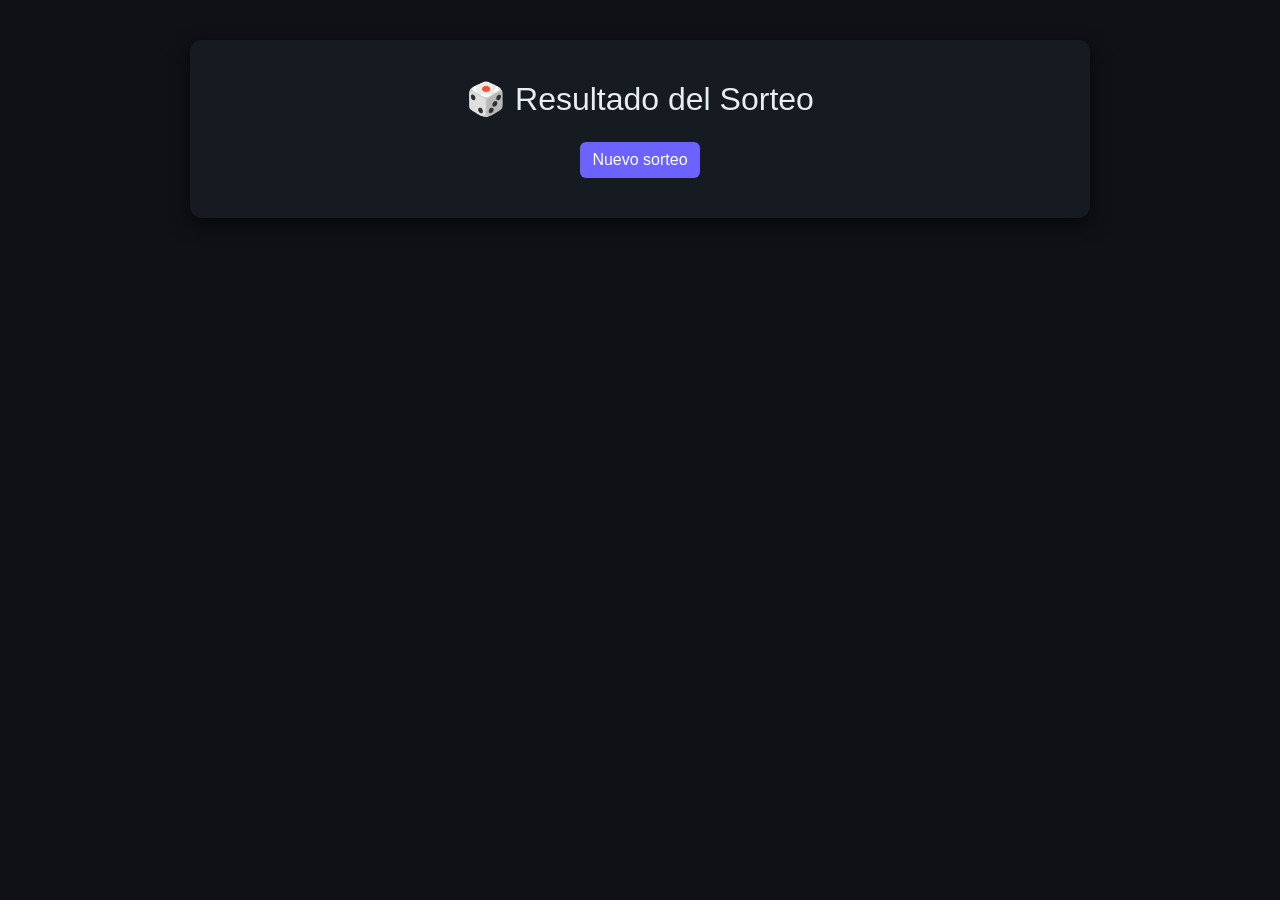
==== resultado.html @ cb369271 "Primer commit para que nacho le siga" ====
<!DOCTYPE html>
<html lang="es">
<head>

<meta charset="UTF-8">
<meta name="viewport" content="width=device-width, initial-scale=1">

<title>Resultado del Sorteo</title>

<link href="https://cdn.jsdelivr.net/npm/bootstrap@5.3.2/dist/css/bootstrap.min.css" rel="stylesheet">
<link rel="stylesheet" href="css/styles.css">

</head>

<body>

<div class="container-box">

<h2 class="text-center mb-4">🎲 Resultado del Sorteo</h2>

<div id="resultados"></div>

<div class="text-center mt-4">

<button class="btn btn-main" onclick="reiniciar()">
Nuevo sorteo
</button>

</div>

</div>

<script src="js/sorteo.js"></script>

</body>
</html>
---- css/styles.css ----
body{
background:#0f1117;
color:#e6edf3;
font-family:Arial, Helvetica, sans-serif;
}

/* CONTENEDOR PRINCIPAL */

.container-box{
max-width:900px;
margin:auto;
margin-top:40px;
background:#161b22;
padding:40px;
border-radius:12px;
box-shadow:0px 6px 20px rgba(0,0,0,0.6);
}

/* TITULOS */

.title{
font-weight:bold;
margin-bottom:25px;
color:#ffffff;
}

/* SECCIONES */

.section{
margin-top:35px;
}

/* INPUTS */

.form-control{
background:#0d1117;
border:1px solid #30363d;
color:#e6edf3;
}

.form-control:focus{
background:#0d1117;
color:#ffffff;
border-color:#6c63ff;
box-shadow:0 0 0 0.2rem rgba(108,99,255,0.25);
}

/* CHECKBOX */

.form-check-input{
background-color:#0d1117;
border:1px solid #30363d;
}

.form-check-input:checked{
background-color:#6c63ff;
border-color:#6c63ff;
}

/* BOTONES */

.btn-main{
background:#6c63ff;
border:none;
color:white;
}

.btn-main:hover{
background:#5a52e0;
}

.btn-success{
background:#00c896;
border:none;
}

.btn-success:hover{
background:#00a97f;
}

/* PARTICIPANTES */

.participante-item{
padding:10px;
border-radius:8px;
background:#0d1117;
border:1px solid #30363d;
margin-bottom:8px;
}

/* RESULTADOS */

.result-card{
background:#0d1117;
border:1px solid #30363d;
padding:15px;
border-radius:10px;
margin-bottom:10px;
font-size:18px;
}

/* LINEAS */

hr{
border-color:#30363d;
}

/* TEXTOS SUAVES */

.text-muted{
color:#8b949e !important;
}

/* INPUT GROUP */

.input-group .btn{
background:#6c63ff;
border:none;
}

.input-group .btn:hover{
background:#5a52e0;
}

.logo{
height: 165px;
width:auto;
margin-left:10px;
}

@media (max-width:576px){

.logo{
height:400px;
}

}
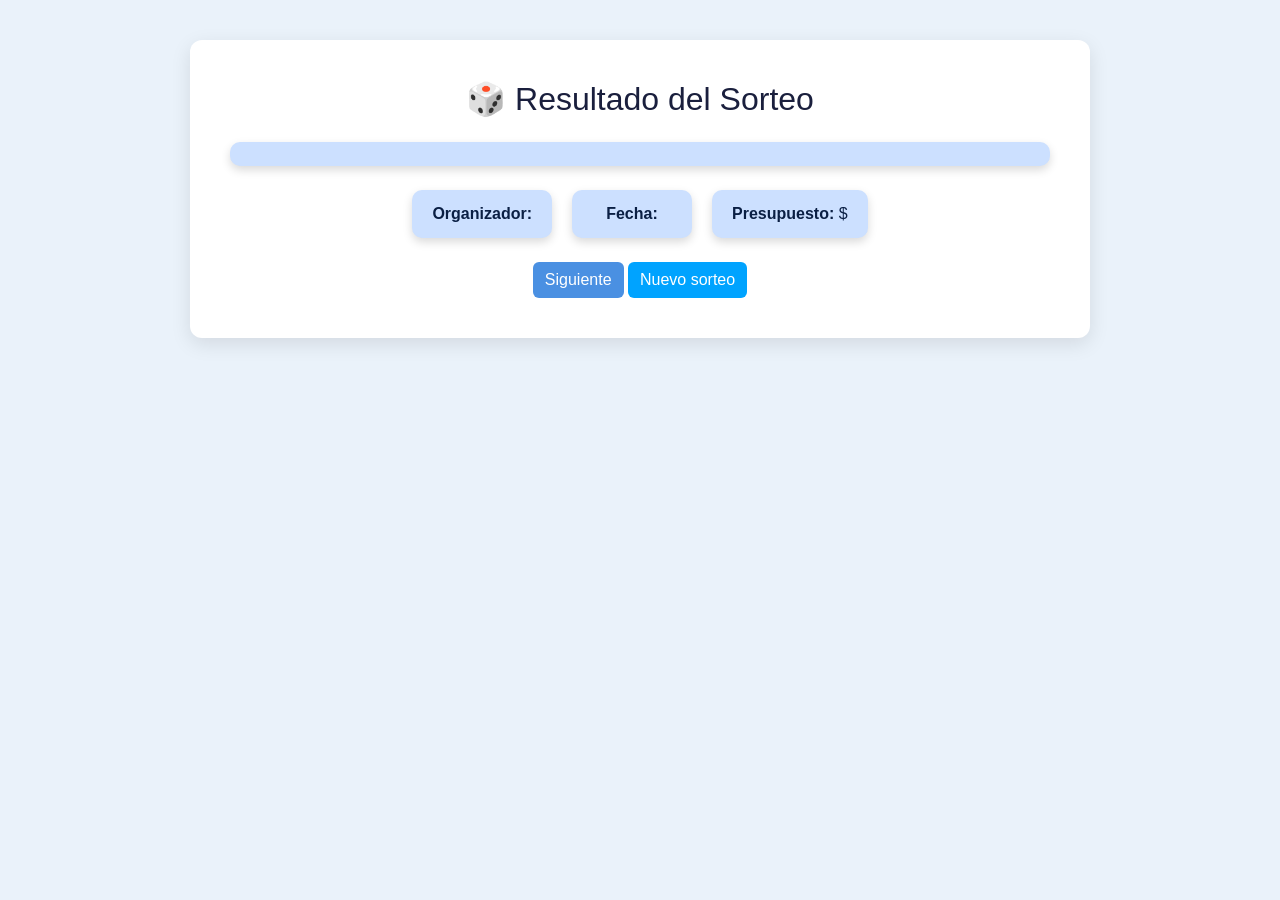
==== commit 6d3c27bf: "Terminar de arreglar todo" ====
--- a/resultado.html
+++ b/resultado.html
@@ -16,17 +16,35 @@
 
 <div class="container-box">
 
-<h2 class="text-center mb-4">🎲 Resultado del Sorteo</h2>
+  <h2 class="text-center mb-4">🎲 Resultado del Sorteo</h2>
+  <h3 class="text-center mb-4">
+    <div class="info-card">
+        <strong id="motivoR"></strong> 
+    </div>
+  </h3>
 
-<div id="resultados"></div>
+ <div class="info-general mb-4 text-center">
+    <div class="info-card">
+        <strong>Organizador:</strong> <span id="organizadorR"></span>
+    </div>
+    <div class="info-card">
+        <strong>Fecha:</strong> <span id="fechaR"></span>
+    </div>
+    <div class="info-card">
+        <strong>Presupuesto:</strong> $<span id="presupuestoR"></span>
+    </div>
+</div>
 
-<div class="text-center mt-4">
+  <!-- Contenedor de resultados uno por uno -->
+  <div id="resultadoUno" class="text-center mb-3"></div>
 
-<button class="btn btn-main" onclick="reiniciar()">
-Nuevo sorteo
-</button>
+  <!-- Botón para revelar siguiente intercambio -->
+  <div class="text-center">
+    <button id="btnSiguiente" class="btn btn-main">Siguiente</button>
+    <button id="btnReiniciar" class="btn btn-success">Nuevo sorteo</button>
+  </div>
 
-</div>
+
 
 </div>
 
--- a/css/styles.css
+++ b/css/styles.css
@@ -1,137 +1,166 @@
-body{
-background:#0f1117;
-color:#e6edf3;
-font-family:Arial, Helvetica, sans-serif;
+body {
+    background: #EAF2FA; /* azul muy claro */
+    color: #1A1F3D; /* azul oscuro */
+    font-family: Arial, Helvetica, sans-serif;
 }
 
 /* CONTENEDOR PRINCIPAL */
-
-.container-box{
-max-width:900px;
-margin:auto;
-margin-top:40px;
-background:#161b22;
-padding:40px;
-border-radius:12px;
-box-shadow:0px 6px 20px rgba(0,0,0,0.6);
+.container-box {
+    max-width: 900px;
+    margin: auto;
+    margin-top: 40px;
+    background: #FFFFFF; /* blanco */
+    padding: 40px;
+    border-radius: 12px;
+    box-shadow: 0px 6px 20px rgba(0, 0, 0, 0.1);
 }
 
 /* TITULOS */
-
-.title{
-font-weight:bold;
-margin-bottom:25px;
-color:#ffffff;
+.title {
+    font-weight: bold;
+    margin-bottom: 25px;
+    color: #1A1F3D; /* azul oscuro */
 }
 
 /* SECCIONES */
-
-.section{
-margin-top:35px;
+.section {
+    margin-top: 35px;
 }
 
 /* INPUTS */
-
-.form-control{
-background:#0d1117;
-border:1px solid #30363d;
-color:#e6edf3;
+.form-control {
+    background: #F0F6FF; /* azul muy claro */
+    border: 1px solid #B0C4DE; /* azul suave */
+    color: #1A1F3D;
 }
 
-.form-control:focus{
-background:#0d1117;
-color:#ffffff;
-border-color:#6c63ff;
-box-shadow:0 0 0 0.2rem rgba(108,99,255,0.25);
+.form-control:focus {
+    background: #FFFFFF;
+    color: #1A1F3D;
+    border-color: #4A90E2;
+    box-shadow: 0 0 0 0.2rem rgba(74, 144, 226, 0.25);
 }
 
 /* CHECKBOX */
-
-.form-check-input{
-background-color:#0d1117;
-border:1px solid #30363d;
+.form-check-input {
+    background-color: #F0F6FF;
+    border: 1px solid #B0C4DE;
 }
 
-.form-check-input:checked{
-background-color:#6c63ff;
-border-color:#6c63ff;
+.form-check-input:checked {
+    background-color: #4A90E2;
+    border-color: #4A90E2;
 }
 
 /* BOTONES */
-
-.btn-main{
-background:#6c63ff;
-border:none;
-color:white;
+.btn-main {
+    background: #4A90E2;
+    border: none;
+    color: white;
 }
 
-.btn-main:hover{
-background:#5a52e0;
+.btn-main:hover {
+    background: #357ABD;
 }
 
-.btn-success{
-background:#00c896;
-border:none;
+.btn-success {
+    background: #00A3FF;
+    border: none;
 }
 
-.btn-success:hover{
-background:#00a97f;
+.btn-success:hover {
+    background: #007AC1;
 }
 
 /* PARTICIPANTES */
-
-.participante-item{
-padding:10px;
-border-radius:8px;
-background:#0d1117;
-border:1px solid #30363d;
-margin-bottom:8px;
+.participante-item {
+    padding: 10px;
+    border-radius: 8px;
+    background: #F0F6FF;
+    border: 1px solid #B0C4DE;
+    margin-bottom: 8px;
+    color: #1A1F3D;
 }
 
 /* RESULTADOS */
-
-.result-card{
-background:#0d1117;
-border:1px solid #30363d;
-padding:15px;
-border-radius:10px;
-margin-bottom:10px;
-font-size:18px;
+.result-card {
+    background: #F0F6FF;
+    border: 1px solid #B0C4DE;
+    padding: 15px;
+    border-radius: 10px;
+    margin-bottom: 10px;
+    font-size: 18px;
+    color: #1A1F3D;
 }
 
 /* LINEAS */
-
-hr{
-border-color:#30363d;
+hr {
+    border-color: #B0C4DE;
 }
 
 /* TEXTOS SUAVES */
-
-.text-muted{
-color:#8b949e !important;
+.text-muted {
+    color: #4D5A75 !important;
 }
 
 /* INPUT GROUP */
-
-.input-group .btn{
-background:#6c63ff;
-border:none;
+.input-group .btn {
+    background: #4A90E2;
+    border: none;
 }
 
-.input-group .btn:hover{
-background:#5a52e0;
+.input-group .btn:hover {
+    background: #357ABD;
 }
 
-.logo{
-height: 165px;
-width:auto;
-margin-left:10px;
+.logo {
+    display: block;       /* importante para que margin auto funcione */
+    height: 165px;
+    width: auto;
+    margin: 0 auto;       /* centra horizontalmente */
 }
 
-@media (max-width:576px){
 
-.logo{
-height:400px;
+/* Tarjeta “silueta” */
+.result-card.placeholder {
+    background: #f0f0f0; /* color gris claro, se verá sobre fondo blanco */
+    color: transparent;   /* texto invisible */
+    border: 1px solid #ccc;
+    border-radius: 10px;
+    padding: 15px;
+    font-size: 18px;
+    opacity: 1;
+    transform: none;
+    transition: opacity 0.5s ease, transform 0.5s ease;
 }
 
+.silueta {
+    display: inline-block;
+    width: 120px;
+    height: 1em;
+    background-color: #c0c0c0; /* color de la silueta */
+    border-radius: 4px;
+}
+
+.info-general {
+    display: flex;
+    justify-content: center;
+    flex-wrap: wrap;
+    gap: 20px;
+    margin-bottom: 20px;
+}
+
+.info-card {
+    background: #cce0ff;  /* azul suave */
+    color: #0a1f44;       /* texto oscuro para contraste */
+    padding: 12px 20px;
+    border-radius: 10px;
+    font-weight: 500;
+    min-width: 120px;
+    box-shadow: 0 4px 10px rgba(0,0,0,0.15);
+    transition: transform 0.2s;
+}
+
+.info-card:hover {
+    transform: translateY(-3px);
 }
